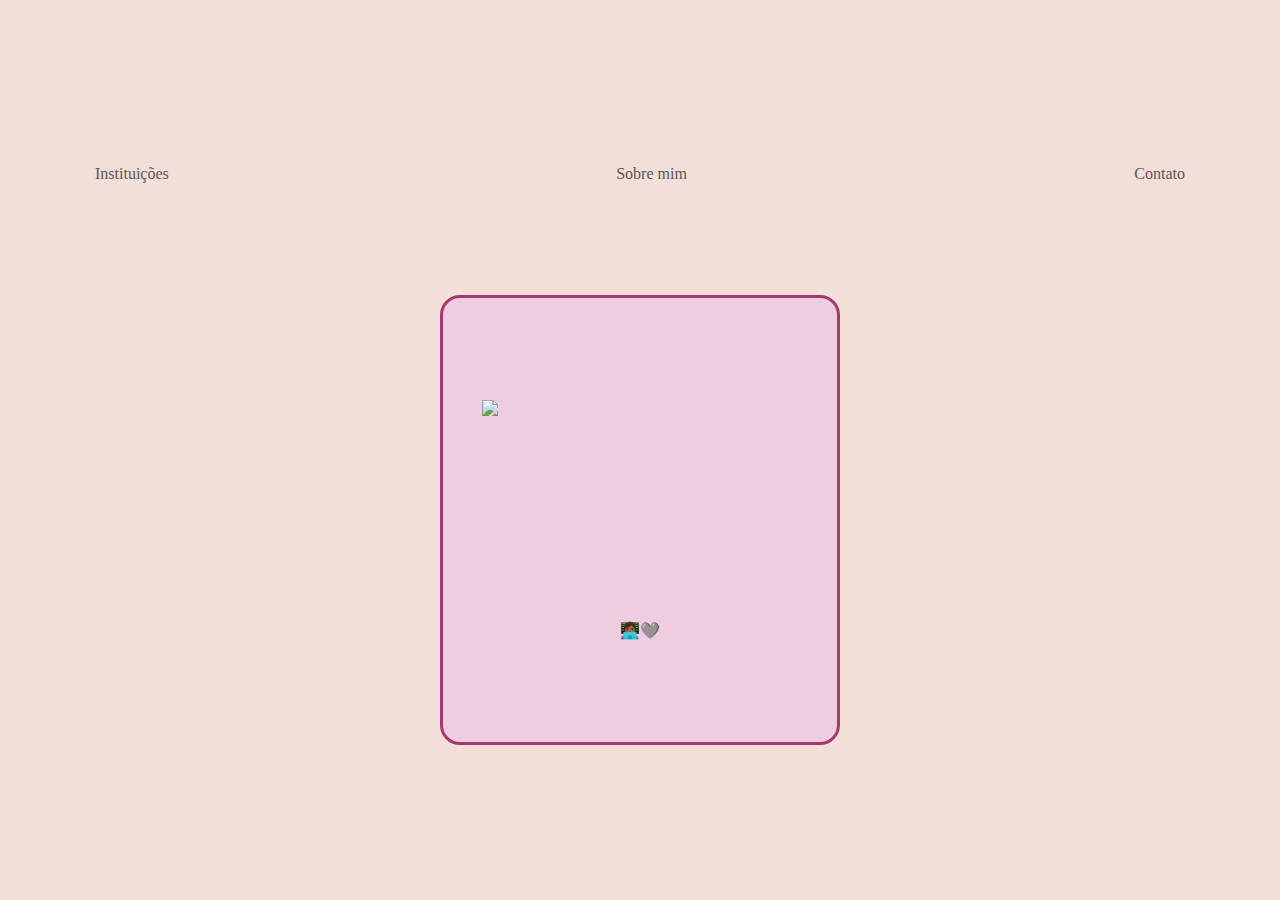
==== index.html @ c04214a9 "primeiro commit" ====
<!DOCTYPE html>
<html lang="en">

<head>
    <meta charset="UTF-8">
    <meta name="viewport" content="width=device-width, initial-scale=1.0">
    <link rel="stylesheet" href="./stylecard.css" />
    <title>Sarah Sophia</title>
</head>

<body>



    <section class="corpo">
        <ul class="Navbar">
            <li class="botao">Instituições</li>
            <li class="botao">Sobre mim</li>
            <li class="botao">Contato</li>
        </ul>
        <div class="caixa">
            <img class="image" src="https://lh3.googleusercontent.com/a/ACg8ocJU0gm2XwA4ia-2fpUuDX5-Y3MbmvFh9fJIgeVdPtgdUw=s360-c-no">
            <div class="lista-emoji">
                <p>👩🏾‍💻</p>
                <p>🩶</p>
            </div>
        </div>
    </section>

</body>

</html>
---- stylecard.css ----
* {
    margin: 0;
    padding: 0;
    box-sizing: border-box;
}

.corpo {
    display: flex;
    flex-direction: column;
    align-items: center;
    justify-content: center;
    background-color: #f2dfd7;
    height: 100vh;
}

.Navbar {
    width: 100%;
    display: flex;
    flex-direction: row;
    justify-content: space-between;
    padding: 0 5rem;

    list-style: none;
}

.caixa {
    color: #595758;
    background-color: #edcddf;
    width: 400px;
    height: 450px;
    display: flex;
    flex-direction: column;
    align-items: center;
    align-content: center;
    justify-content: space-around;
    border-radius: 20px;
    border: 3px solid #a23b72;
    margin-top: 8%;
}

.image {
    width: 80%;
}

.lista-emoji {
    display: flex;
    list-style-type: none;
}

.lista-navegacao {
    display: flex;
    justify-content: space-between;
    list-style-type: none;
    padding: 16px;
}

.botao {
    text-decoration: none;
    color: #595758;
    padding: 10px 15px;
    background-color: transparent;
    cursor: pointer;
}

.botao:hover {
    background-color: #edcddf;
    border-radius: 5px;
}
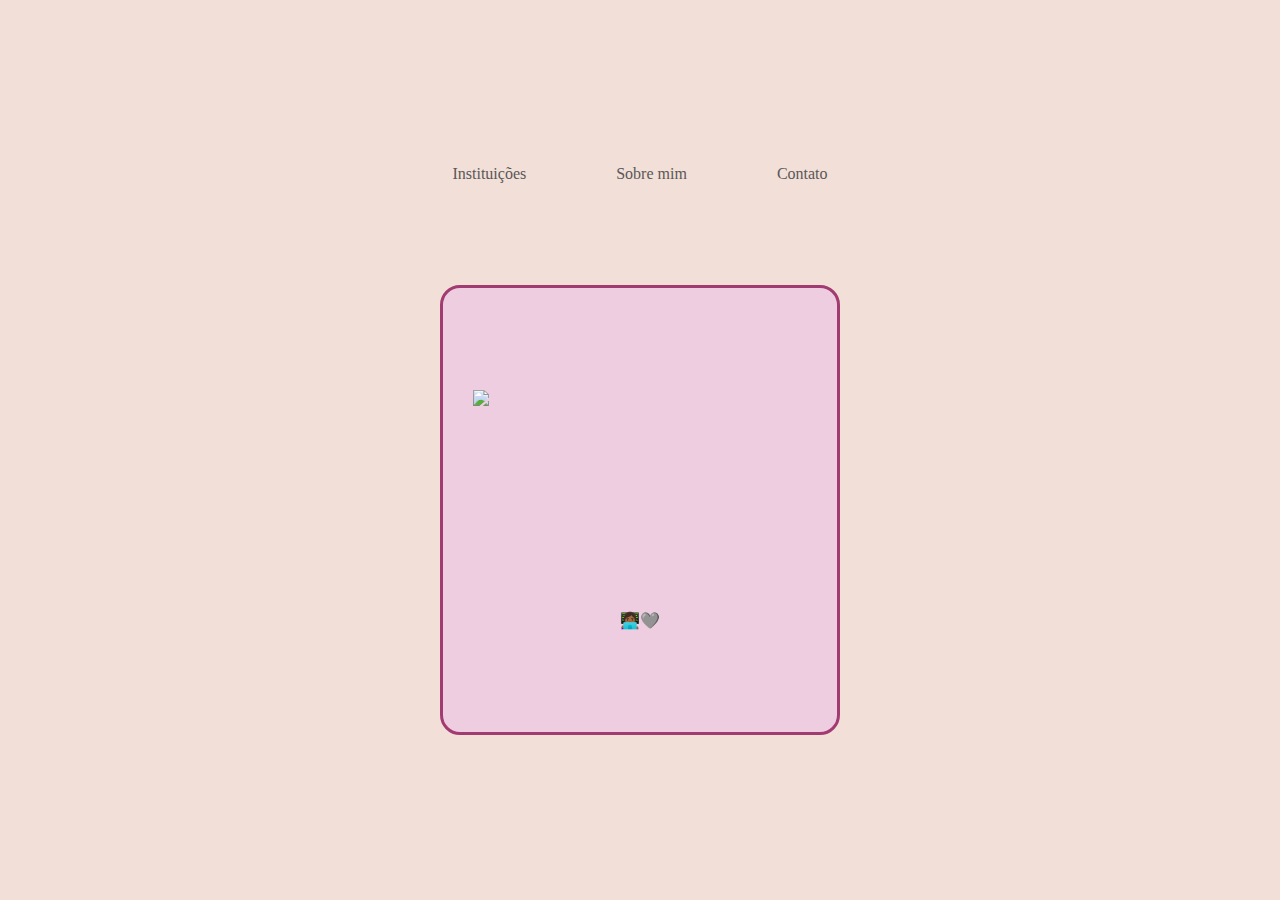
==== commit 81580cb3: "segundo commit" ====
--- a/index.html
+++ b/index.html
@@ -9,23 +9,30 @@
 </head>
 
 <body>
+    <div class="corpo">
+        <nav>
+            <ul class="Navbar">
+                <li>
+                    <a class="botao" href="instituicoes.html">Instituições</a>
+                </li>
+                <li>
+                    <a class="botao" href="sobremim.html">Sobre mim</a>
+                </li>
+                <li>
+                    <a class="botao" href="contato.html">Contato</a>
+                </li>
+            </ul>
+        </nav>
 
-
-
-    <section class="corpo">
-        <ul class="Navbar">
-            <li class="botao">Instituições</li>
-            <li class="botao">Sobre mim</li>
-            <li class="botao">Contato</li>
-        </ul>
         <div class="caixa">
-            <img class="image" src="https://lh3.googleusercontent.com/a/ACg8ocJU0gm2XwA4ia-2fpUuDX5-Y3MbmvFh9fJIgeVdPtgdUw=s360-c-no">
+            <img class="image"
+                src="https://lh3.googleusercontent.com/a/ACg8ocJU0gm2XwA4ia-2fpUuDX5-Y3MbmvFh9fJIgeVdPtgdUw=s360-c-no">
             <div class="lista-emoji">
                 <p>👩🏾‍💻</p>
                 <p>🩶</p>
             </div>
         </div>
-    </section>
+    </div>
 
 </body>
 
--- a/stylecard.css
+++ b/stylecard.css
@@ -18,7 +18,9 @@
     display: flex;
     flex-direction: row;
     justify-content: space-between;
+    align-items: center;
     padding: 0 5rem;
+
 
     list-style: none;
 }
@@ -39,7 +41,7 @@
 }
 
 .image {
-    width: 80%;
+    width: 85%;
 }
 
 .lista-emoji {
@@ -55,14 +57,17 @@
 }
 
 .botao {
-    text-decoration: none;
     color: #595758;
-    padding: 10px 15px;
+    padding: 10px 45px;
     background-color: transparent;
     cursor: pointer;
+    text-decoration: none;
+    outline: none;
+    
+
 }
 
 .botao:hover {
     background-color: #edcddf;
     border-radius: 5px;
-}
+}